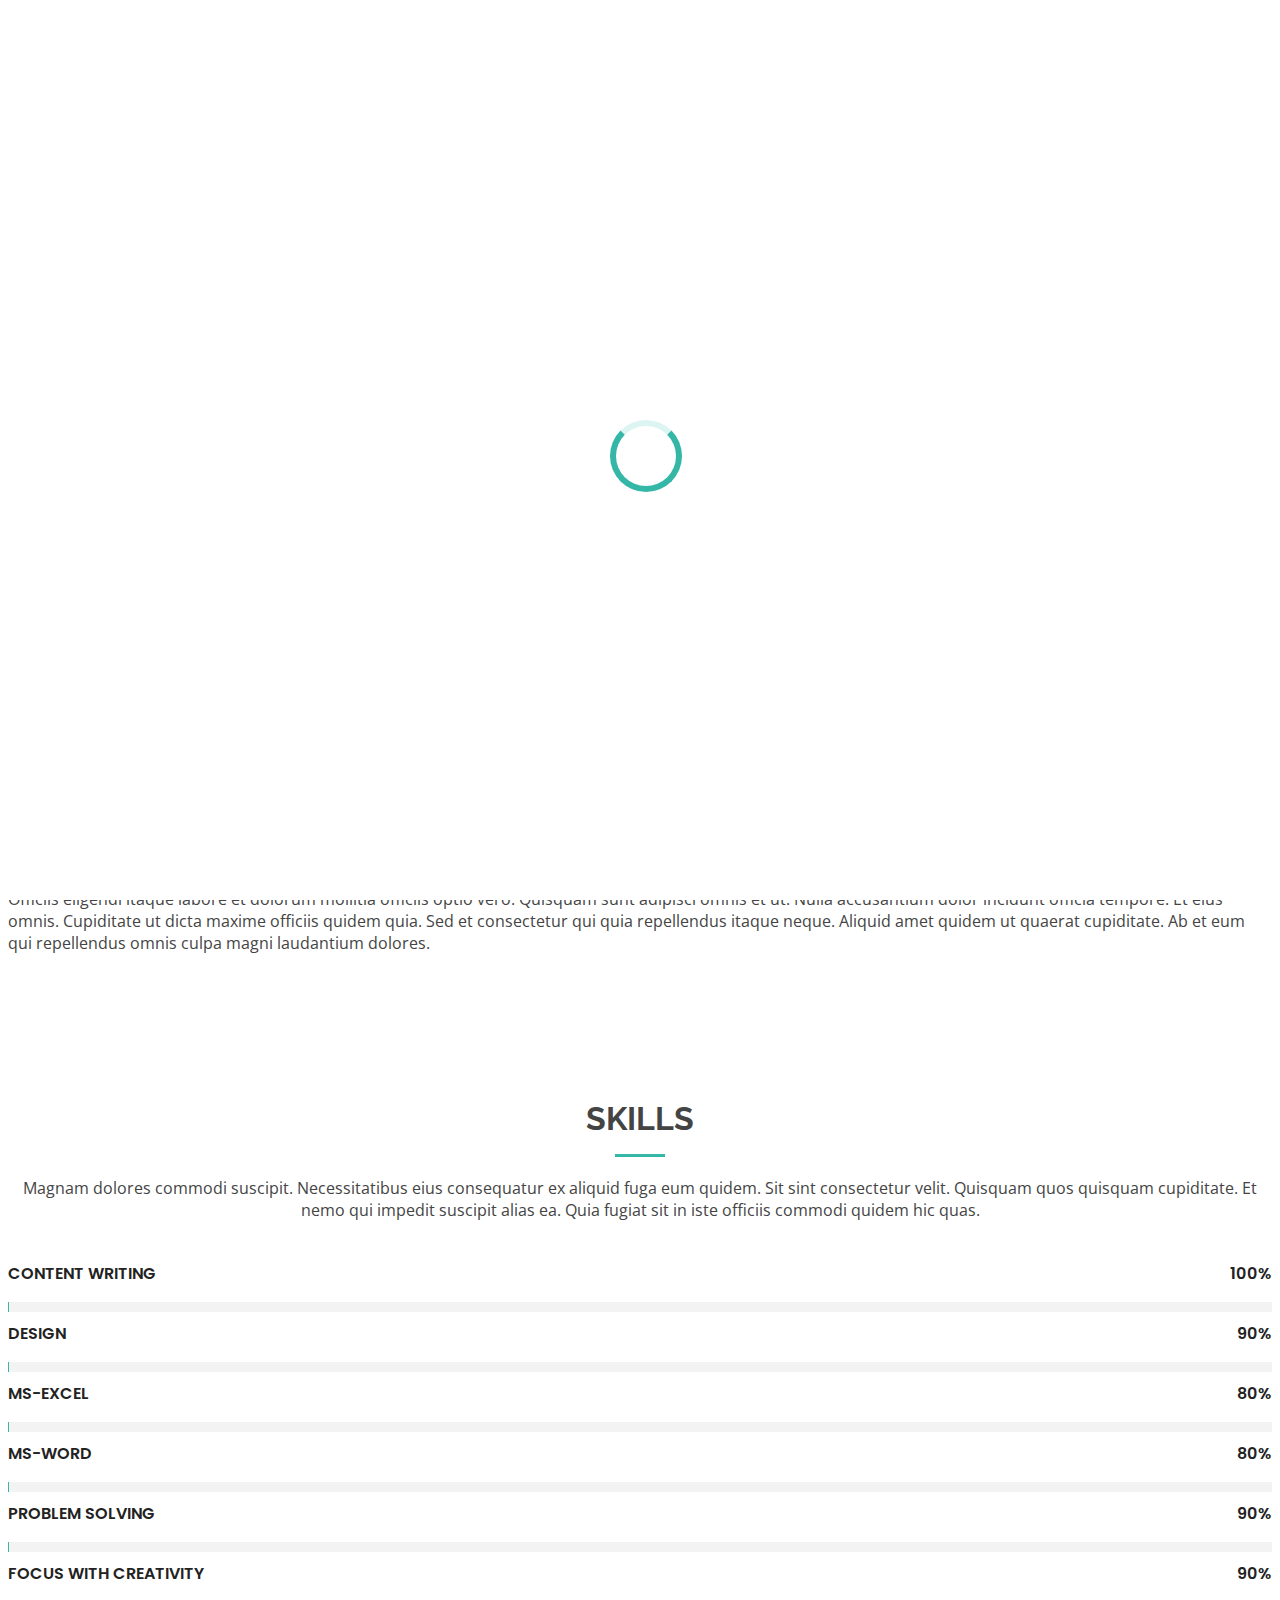
==== about.html @ 28010e89 "Update about.html" ====
<!DOCTYPE html>
<html lang="en">

<head>
  <meta charset="utf-8">
  <meta content="width=device-width, initial-scale=1.0" name="viewport">
 <title>About- Soumya's Portfolio</title>
  <meta content="" name="description">
  <meta content="" name="keywords">

  <!-- Favicons -->
  <link href="assets/img/favicon.png" rel="icon">
  <link href="assets/img/apple-touch-icon.png" rel="apple-touch-icon">

  <!-- Google Fonts -->
  <link href="https://fonts.googleapis.com/css?family=Open+Sans:300,300i,400,400i,600,600i,700,700i|Raleway:300,300i,400,400i,500,500i,600,600i,700,700i|Poppins:300,300i,400,400i,500,500i,600,600i,700,700i" rel="stylesheet">

  <!-- Vendor CSS Files -->
  <link href="assets/vendor/aos/aos.css" rel="stylesheet">
  <link href="assets/vendor/bootstrap/css/bootstrap.min.css" rel="stylesheet">
  <link href="assets/vendor/bootstrap-icons/bootstrap-icons.css" rel="stylesheet">
  <link href="assets/vendor/boxicons/css/boxicons.min.css" rel="stylesheet">
  <link href="assets/vendor/glightbox/css/glightbox.min.css" rel="stylesheet">
  <link href="assets/vendor/swiper/swiper-bundle.min.css" rel="stylesheet">
  <link href="assets/css/style.css" rel="stylesheet">
</head>

<body>

  <!-- ======= Header ======= -->
  <header id="header" class="fixed-top">
    <div class="container-fluid d-flex justify-content-between align-items-center">

      <h1 class="logo me-auto me-lg-0"><a href="index.html">SOUMYA</a></h1>
      <!-- Uncomment below if you prefer to use an image logo -->
      <!-- <a href="index.html" class="logo"><img src="assets/img/logo.png" alt="" class="img-fluid"></a>-->

      <nav id="navbar" class="navbar order-last order-lg-0">
        <ul>
          <li><a href="index.html">Home</a></li>
          <li><a class="active" href="about.html">About</a></li>
          <li><a href="resume.html">Resume</a></li>

          <li><a href="contact.html">Contact</a></li>
        </ul>
        <i class="bi bi-list mobile-nav-toggle"></i>
      </nav><!-- .navbar -->

      <div class="header-social-links">
        <a href="#" class="twitter"><i class="bi bi-twitter"></i></a>
        <a href="#" class="facebook"><i class="bi bi-facebook"></i></a>
        <a href="#" class="instagram"><i class="bi bi-instagram"></i></a>
        <a href="#" class="linkedin"><i class="bi bi-linkedin"></i></i></a>
      </div>

    </div>

  </header><!-- End Header -->

  <main id="main">

    <!-- ======= About Section ======= -->
    <section id="about" class="about">
      <div class="container" data-aos="fade-up">

        <div class="section-title">
          <h2>About</h2>
          <p>Magnam dolores commodi suscipit. Necessitatibus eius consequatur ex aliquid fuga eum quidem. Sit sint consectetur velit. Quisquam quos quisquam cupiditate. Et nemo qui impedit suscipit alias ea. Quia fugiat sit in iste officiis commodi quidem hic quas.</p>
        </div>

        <div class="row">
          <div class="col-lg-4">
            <img src="assets/img/about.jpg" class="img-fluid" alt="">
          </div>
          <div class="col-lg-8 pt-4 pt-lg-0 content">
            <h3>SOCIALOGIST</h3>
            <p class="fst-italic">
              Lorem ipsum dolor sit amet, consectetur adipiscing elit, sed do eiusmod tempor incididunt ut labore et dolore
              magna aliqua.
            </p>
            <div class="row">
              <div class="col-lg-6">
                <ul>
                  <li><i class="bi bi-rounded-right"></i> <strong>Birthday:</strong> 23 MARCH 2002</li>
                  <li><i class="bi bi-rounded-right"></i> <strong>Website:</strong> www.example.com</li>
                  <li><i class="bi bi-rounded-right"></i> <strong>Phone:</strong> +123-456-7890</li>
                  <li><i class="bi bi-rounded-right"></i> <strong>City:</strong> Patna</li>
                </ul>
              </div>
              <div class="col-lg-6">
                <ul>
                  <li><i class="bi bi-rounded-right"></i> <strong>Age:</strong> 19</li>
                  <li><i class="bi bi-rounded-right"></i> <strong>Degree:</strong> Bachelors in Sociology</li>
                  <li><i class="bi bi-rounded-right"></i> <strong>PhEmailone:</strong> raj.soumya2308@gmail.com</li>
                  <li><i class="bi bi-rounded-right"></i> <strong>Internships:</strong> Available</li>
                </ul>
              </div>
            </div>
            <p>
              Officiis eligendi itaque labore et dolorum mollitia officiis optio vero. Quisquam sunt adipisci omnis et ut. Nulla accusantium dolor incidunt officia tempore. Et eius omnis.
              Cupiditate ut dicta maxime officiis quidem quia. Sed et consectetur qui quia repellendus itaque neque. Aliquid amet quidem ut quaerat cupiditate. Ab et eum qui repellendus omnis culpa magni laudantium dolores.
            </p>
          </div>
        </div>

      </div>
    </section><!-- End About Section -->

    <!-- ======= Skills Section ======= -->
    <section id="skills" class="skills">
      <div class="container" data-aos="fade-up">

        <div class="section-title">
          <h2>Skills</h2>
          <p>Magnam dolores commodi suscipit. Necessitatibus eius consequatur ex aliquid fuga eum quidem. Sit sint consectetur velit. Quisquam quos quisquam cupiditate. Et nemo qui impedit suscipit alias ea. Quia fugiat sit in iste officiis commodi quidem hic quas.</p>
        </div>

        <div class="row skills-content">

          <div class="col-lg-6">

            <div class="progress">
              <span class="skill">Content Writing<i class="val">100%</i></span>
              <div class="progress-bar-wrap">
                <div class="progress-bar" role="progressbar" aria-valuenow="100" aria-valuemin="0" aria-valuemax="100"></div>
              </div>
            </div>

            <div class="progress">
              <span class="skill">Design<i class="val">90%</i></span>
              <div class="progress-bar-wrap">
                <div class="progress-bar" role="progressbar" aria-valuenow="90" aria-valuemin="0" aria-valuemax="100"></div>
              </div>
            </div>

            <div class="progress">
              <span class="skill">MS-EXCEL<i class="val">80%</i></span>
              <div class="progress-bar-wrap">
                <div class="progress-bar" role="progressbar" aria-valuenow="80" aria-valuemin="0" aria-valuemax="100"></div>
              </div>
            </div>

          </div>

          <div class="col-lg-6">

            <div class="progress">
              <span class="skill">MS-WORD<i class="val">80%</i></span>
              <div class="progress-bar-wrap">
                <div class="progress-bar" role="progressbar" aria-valuenow="80" aria-valuemin="0" aria-valuemax="100"></div>
              </div>
            </div>

            <div class="progress">
              <span class="skill">PROBLEM SOLVING<i class="val">90%</i></span>
              <div class="progress-bar-wrap">
                <div class="progress-bar" role="progressbar" aria-valuenow="90" aria-valuemin="0" aria-valuemax="100"></div>
              </div>
            </div>

            <div class="progress">
              <span class="skill">FOCUS with CREATIVITY<i class="val">90%</i></span>
              <div class="progress-bar-wrap">
                <div class="progress-bar" role="progressbar" aria-valuenow="90" aria-valuemin="0" aria-valuemax="100"></div>
              </div>
            </div>

          </div>

        </div>

      </div>
    </section><!-- End Skills Section -->

  </main><!-- End #main -->


  <div id="preloader"></div>
  <a href="#" class="back-to-top d-flex align-items-center justify-content-center"><i class="bi bi-arrow-up-short"></i></a>

  <!-- Vendor JS Files -->
  <script src="assets/vendor/aos/aos.js"></script>
  <script src="assets/vendor/bootstrap/js/bootstrap.bundle.min.js"></script>
  <script src="assets/vendor/glightbox/js/glightbox.min.js"></script>
  <script src="assets/vendor/isotope-layout/isotope.pkgd.min.js"></script>
  <script src="assets/vendor/php-email-form/validate.js"></script>
  <script src="assets/vendor/purecounter/purecounter.js"></script>
  <script src="assets/vendor/swiper/swiper-bundle.min.js"></script>
  <script src="assets/vendor/waypoints/noframework.waypoints.js"></script>

  <!-- Template Main JS File -->
  <script src="assets/js/main.js"></script>

</body>

</html>
---- assets/css/style.css ----
body {
  font-family: "Open Sans", sans-serif;
  color: #444444;
}
@import url('https://fonts.googleapis.com/css2?family=Raleway:ital@1&display=swap');
a {
  color: #34b7a7;
  text-decoration: none;
}

a:hover {
  color: #51cdbe;
  text-decoration: none;
}

h1, h2, h3, h4, h5, h6 {
  font-family: "Raleway", sans-serif;
}

#main {
  margin-top: 50px;
}

@media (max-width: 992px) {
  #main {
    margin-top: 30px;
  }
}

/*--------------------------------------------------------------
# Preloader
--------------------------------------------------------------*/
#preloader {
  position: fixed;
  top: 0;
  left: 0;
  right: 0;
  bottom: 0;
  z-index: 9999;
  overflow: hidden;
  background: #fff;
}

#preloader:before {
  content: "";
  position: fixed;
  top: calc(50% - 30px);
  left: calc(50% - 30px);
  border: 6px solid #34b7a7;
  border-top-color: #dcf5f2;
  border-radius: 50%;
  width: 60px;
  height: 60px;
  -webkit-animation: animate-preloader 1s linear infinite;
  animation: animate-preloader 1s linear infinite;
}

@-webkit-keyframes animate-preloader {
  0% {
    transform: rotate(0deg);
  }
  100% {
    transform: rotate(360deg);
  }
}

@keyframes animate-preloader {
  0% {
    transform: rotate(0deg);
  }
  100% {
    transform: rotate(360deg);
  }
}

/*--------------------------------------------------------------
# Back to top button
--------------------------------------------------------------*/
.back-to-top {
  position: fixed;
  visibility: hidden;
  opacity: 0;
  right: 15px;
  bottom: 15px;
  z-index: 996;
  background: #34b7a7;
  width: 40px;
  height: 40px;
  border-radius: 50px;
  transition: all 0.4s;
}

.back-to-top i {
  font-size: 24px;
  color: #fff;
  line-height: 0;
}

.back-to-top:hover {
  background: #49cbbb;
  color: #fff;
}

.back-to-top.active {
  visibility: visible;
  opacity: 1;
}

/*--------------------------------------------------------------
# Header
--------------------------------------------------------------*/
#header {
  background: #e9e8e6;
  box-shadow: 0px 0px 25px 0 rgba(0, 0, 0, 0.08);
  z-index: 997;
  padding: 15px 0;
}

#header .logo {
  font-size: 32px;
  margin: 0;
  padding: 0;
  line-height: 1;
  font-weight: 400;
  letter-spacing: 2px;
  text-transform: uppercase;
}

#header .logo a {
  color: #da8484;
}

#header .logo img {
  max-height: 40px;
}

@media (max-width: 992px) {
  #header .logo {
    font-size: 28px;
  }
}

/*--------------------------------------------------------------
# Header Social Links
--------------------------------------------------------------*/
.header-social-links {
  padding-right: 15px;
}

.header-social-links a {
  color: #6f6f6f;
  padding-left: 6px;
  display: inline-block;
  line-height: 0px;
  transition: 0.3s;
  font-size: 16px;
}

.header-social-links a:hover {
  color: #34b7a7;
}

/*--------------------------------------------------------------
# Navigation Menu
--------------------------------------------------------------*/
/**
* Desktop Navigation 
*/
.navbar {
  padding: 0;
}

.navbar ul {
  margin: 0;
  padding: 0;
  display: flex;
  list-style: none;
  align-items: center;
}

.navbar li {
  position: relative;
  padding: 10px 0 10px 28px;
}

.navbar a, .navbar a:focus {
  display: flex;
  align-items: center;
  justify-content: space-between;
  font-family: "Raleway", sans-serif;
  font-size: 15px;
  font-weight: 600;
  color: #888888;
  white-space: nowrap;
  transition: 0.3s;
  position: relative;
}

.navbar a i, .navbar a:focus i {
  font-size: 12px;
  line-height: 0;
  margin-left: 5px;
}

.navbar > ul > li > a:before {
  content: "";
  position: absolute;
  width: 0;
  height: 2px;
  bottom: -5px;
  left: 0;
  background-color: #34b7a7;
  visibility: hidden;
  width: 0px;
  transition: all 0.3s ease-in-out 0s;
}

.navbar a:hover:before, .navbar li:hover > a:before, .navbar .active:before {
  visibility: visible;
  width: 25px;
}

.navbar a:hover, .navbar .active, .navbar .active:focus, .navbar li:hover > a {
  color: #222222;
}

.navbar .dropdown ul {
  display: block;
  position: absolute;
  left: 14px;
  top: calc(100% + 30px);
  margin: 0;
  padding: 10px 0;
  z-index: 99;
  opacity: 0;
  visibility: hidden;
  background: #fff;
  box-shadow: 0px 0px 30px rgba(127, 137, 161, 0.25);
  transition: 0.3s;
  border-radius: 4px;
}

.navbar .dropdown ul li {
  min-width: 200px;
  padding: 0;
}

.navbar .dropdown ul a {
  padding: 10px 20px;
  font-size: 15px;
  text-transform: none;
  font-weight: 600;
}

.navbar .dropdown ul a i {
  font-size: 12px;
}

.navbar .dropdown ul a:hover, .navbar .dropdown ul .active:hover, .navbar .dropdown ul li:hover > a {
  color: #34b7a7;
}

.navbar .dropdown:hover > ul {
  opacity: 1;
  top: 100%;
  visibility: visible;
}

.navbar .dropdown .dropdown ul {
  top: 0;
  left: calc(100% - 30px);
  visibility: hidden;
}

.navbar .dropdown .dropdown:hover > ul {
  opacity: 1;
  top: 0;
  left: 100%;
  visibility: visible;
}

@media (max-width: 1366px) {
  .navbar .dropdown .dropdown ul {
    left: -90%;
  }
  .navbar .dropdown .dropdown:hover > ul {
    left: -100%;
  }
}

/**
* Mobile Navigation 
*/
.mobile-nav-toggle {
  color: #222222;
  font-size: 28px;
  cursor: pointer;
  display: none;
  line-height: 0;
  transition: 0.5s;
}

.mobile-nav-toggle.bi-x {
  color: #fff;
}

@media (max-width: 991px) {
  .mobile-nav-toggle {
    display: block;
  }
  .navbar ul {
    display: none;
  }
}

.navbar-mobile {
  position: fixed;
  overflow: hidden;
  top: 0;
  right: 0;
  left: 0;
  bottom: 0;
  background: rgba(9, 9, 9, 0.9);
  transition: 0.3s;
  z-index: 999;
}

.navbar-mobile .mobile-nav-toggle {
  position: absolute;
  top: 15px;
  right: 15px;
}

.navbar-mobile ul {
  display: block;
  position: absolute;
  top: 55px;
  right: 15px;
  bottom: 15px;
  left: 15px;
  padding: 10px 0;
  border-radius: 10px;
  background-color: #fff;
  overflow-y: auto;
  transition: 0.3s;
}

.navbar-mobile a {
  font-size: 15px;
  padding-right: 15px;
  color: #222222;
}

.navbar-mobile a:hover, .navbar-mobile .active, .navbar-mobile li:hover > a {
  color: #34b7a7;
}

.navbar-mobile .getstarted {
  margin: 15px;
}

.navbar-mobile .dropdown ul {
  position: static;
  display: none;
  margin: 10px 20px;
  padding: 10px 0;
  z-index: 99;
  opacity: 1;
  visibility: visible;
  background: #fff;
  box-shadow: 0px 0px 30px rgba(127, 137, 161, 0.25);
}

.navbar-mobile .dropdown ul li {
  min-width: 200px;
}

.navbar-mobile .dropdown ul a {
  padding: 10px 20px;
}

.navbar-mobile .dropdown ul a i {
  font-size: 12px;
}

.navbar-mobile .dropdown ul a:hover, .navbar-mobile .dropdown ul .active:hover, .navbar-mobile .dropdown ul li:hover > a {
  color: #34b7a7;
}

.navbar-mobile .dropdown > .dropdown-active {
  display: block;
}

/*--------------------------------------------------------------
# 
Section
--------------------------------------------------------------*/
#hero {
  width: 100%;
  height: 100vh;
  background: url("../img/hero-bg.jpg") top right;
  background-size: cover;
}

#hero .container {
  padding-top: 70px;
  position: relative;
}

@media (max-width: 992px) {
  #hero .container {
    padding-top: 58px;
  }
}
#hero h1 {
  margin: 0;
  font-size: 48px;
  font-weight: 700;
  line-height: 56px;
  font-family: "Raleway", sans-serif;
  color: #221515;
}

#hero h2 {
  color: #6f6f6f;
  margin: 10px 0 0 0;
  font-size: 22px;
  font-family: "Raleway", sans-serif;
}

#hero .btn-about {
  font-family: "Raleway", sans-serif;
  text-transform: uppercase;
  font-weight: 600;
  font-size: 12px;
  letter-spacing: 1px;
  display: inline-block;
  padding: 12px 40px;
  border-radius: 50px;
  transition: 0.5s;
  margin-top: 30px;
  color: #fff;
  background: #34b7a7;
}

#hero .btn-about:hover {
  background: #3dc8b7;
}

@media (min-width: 1024px) {
  #hero {
    background-attachment: fixed;
  }
}

@media (max-width: 992px) {
  #hero:before {
    content: "";
    position: absolute;
    bottom: 0;
    top: 0;
    left: 0;
    right: 0;
  }
  #hero h1 {
    font-size: 28px;
    line-height: 36px;
  }
  #hero h2 {
    font-size: 18px;
    line-height: 24px;
  }
}

/*--------------------------------------------------------------
# Sections General
--------------------------------------------------------------*/
section {
  padding: 60px 0;
}

.section-bg {
  background-color: #e7f8f6;
}

.section-title {
  text-align: center;
  padding-bottom: 30px;
}

.section-title h2 {
  font-size: 32px;
  font-weight: bold;
  text-transform: uppercase;
  margin-bottom: 20px;
  padding-bottom: 20px;
  position: relative;
}

.section-title h2::after {
  content: '';
  position: absolute;
  display: block;
  width: 50px;
  height: 3px;
  background: #34b7a7;
  bottom: 0;
  left: calc(50% - 25px);
}

.section-title p {
  margin-bottom: 0;
}

/*--------------------------------------------------------------
# Cta
--------------------------------------------------------------*/
.cta {
  background: linear-gradient(rgba(0, 0, 0, 0.6), rgba(0, 0, 0, 0.6)), url("../img/bg-1.jpg") fixed center center;
  background-size: cover;
  padding: 80px 0;
}

.cta h3 {
  color: #fff;
  font-size: 28px;
  font-weight: 700;
}

.cta p {
  color: #fff;
}

.cta .cta-btn {
  font-family: "Raleway", sans-serif;
  text-transform: uppercase;
  font-weight: 500;
  font-size: 16px;
  letter-spacing: 1px;
  display: inline-block;
  padding: 8px 20px;
  border-radius: 2px;
  transition: 0.5s;
  margin: 10px;
  border: 2px solid #fff;
  color: #fff;
}

.cta .cta-btn:hover {
  background: #34b7a7;
  border: 2px solid #34b7a7;
}

@media (max-width: 1024px) {
  .cta {
    background-attachment: scroll;
  }
}

@media (min-width: 769px) {
  .cta .cta-btn-container {
    display: flex;
    align-items: center;
    justify-content: flex-end;
  }
}

/*--------------------------------------------------------------
# About
--------------------------------------------------------------*/
.about .content h3 {
  font-weight: 700;
  font-size: 26px;
  color: #555555;
}

.about .content ul {
  list-style: none;
  padding: 0;
}

.about .content ul li {
  padding-bottom: 10px;
}

.about .content ul i {
  font-size: 20px;
  padding-right: 2px;
  color: #34b7a7;
}

.about .content p:last-child {
  margin-bottom: 0;
}

/*--------------------------------------------------------------
# Skills
--------------------------------------------------------------*/
.skills .progress {
  height: 60px;
  display: block;
  background: none;
  border-radius: 0;
}

.skills .progress .skill {
  padding: 10px 0;
  margin: 0 0 6px 0;
  text-transform: uppercase;
  display: block;
  font-weight: 600;
  font-family: "Poppins", sans-serif;
  color: #222222;
}

.skills .progress .skill .val {
  float: right;
  font-style: normal;
}

.skills .progress-bar-wrap {
  background: #f3f3f3;
}

.skills .progress-bar {
  width: 1px;
  height: 10px;
  transition: .9s;
  background-color: #34b7a7;
}

/*--------------------------------------------------------------
# Facts
--------------------------------------------------------------*/
.facts .counters span {
  font-size: 48px;
  display: block;
  color: #34b7a7;
}

.facts .counters p {
  padding: 0;
  margin: 0 0 20px 0;
  font-family: "Raleway", sans-serif;
  font-size: 14px;
}

/*--------------------------------------------------------------
# Testimonials
--------------------------------------------------------------*/
.testimonials .section-header {
  margin-bottom: 40px;
}

.testimonials .testimonial-item {
  text-align: center;
}

.testimonials .testimonial-item .testimonial-img {
  width: 120px;
  border-radius: 50%;
  border: 4px solid #fff;
  margin: 0 auto;
}

.testimonials .testimonial-item h3 {
  font-size: 20px;
  font-weight: bold;
  margin: 10px 0 5px 0;
  color: #111;
}

.testimonials .testimonial-item h4 {
  font-size: 14px;
  color: #999;
  margin: 0 0 15px 0;
}

.testimonials .testimonial-item .quote-icon-left, .testimonials .testimonial-item .quote-icon-right {
  color: #c8efea;
  font-size: 26px;
}

.testimonials .testimonial-item .quote-icon-left {
  display: inline-block;
  left: -5px;
  position: relative;
}

.testimonials .testimonial-item .quote-icon-right {
  display: inline-block;
  right: -5px;
  position: relative;
  top: 10px;
}

.testimonials .testimonial-item p {
  font-style: italic;
  margin: 0 auto 15px auto;
}

@media (min-width: 992px) {
  .testimonials .testimonial-item p {
    width: 80%;
  }
}

.testimonials .swiper-pagination {
  margin-top: 20px;
  position: relative;
}

.testimonials .swiper-pagination .swiper-pagination-bullet {
  width: 12px;
  height: 12px;
  background-color: #fff;
  opacity: 1;
  border: 1px solid #34b7a7;
}

.testimonials .swiper-pagination .swiper-pagination-bullet-active {
  background-color: #34b7a7;
}

/*--------------------------------------------------------------
# Resume
--------------------------------------------------------------*/
.resume .resume-title {
  font-size: 26px;
  font-weight: 400;
  margin-top: 20px;
  margin-bottom: 20px;
  color: #222222;
}

.resume .resume-item {
  padding: 0 0 20px 20px;
  margin-top: -2px;
  border-left: 2px solid #34b7a7;
  position: relative;
}

.resume .resume-item h4 {
  line-height: 18px;
  font-size: 18px;
  font-weight: 600;
  font-family: "Poppins", sans-serif;
  color: #1d685f;
  margin-bottom: 10px;
}

.resume .resume-item h5 {
  font-size: 16px;
  background: #effbf9;
  padding: 5px 15px;
  display: inline-block;
  font-weight: 600;
  margin-bottom: 10px;
  color: #34b7a7;
}

.resume .resume-item ul {
  padding-left: 20px;
}

.resume .resume-item ul li {
  padding-bottom: 10px;
}

.resume .resume-item:last-child {
  padding-bottom: 0;
}

.resume .resume-item::before {
  content: "";
  position: absolute;
  width: 16px;
  height: 16px;
  border-radius: 50px;
  left: -9px;
  top: 0;
  background: #fff;
  border: 2px solid #34b7a7;
}

/*--------------------------------------------------------------
# Services
--------------------------------------------------------------*/
.services .icon-box {
  text-align: center;
  padding: 70px 20px 80px 20px;
  transition: all ease-in-out 0.3s;
  background: #fff;
  box-shadow: 0px 0 35px 0 rgba(0, 0, 0, 0.08);
}

.services .icon-box .icon {
  margin: 0 auto;
  width: 100px;
  height: 100px;
  display: flex;
  align-items: center;
  justify-content: center;
  transition: ease-in-out 0.3s;
  position: relative;
}

.services .icon-box .icon i {
  font-size: 36px;
  transition: 0.5s;
  position: relative;
}

.services .icon-box .icon svg {
  position: absolute;
  top: 0;
  left: 0;
}

.services .icon-box .icon svg path {
  transition: 0.5s;
  fill: #f5f5f5;
}

.services .icon-box h4 {
  font-weight: 600;
  margin: 10px 0 15px 0;
  font-size: 22px;
}

.services .icon-box h4 a {
  color: #222222;
  transition: ease-in-out 0.3s;
}

.services .icon-box p {
  line-height: 24px;
  font-size: 14px;
  margin-bottom: 0;
}

.services .iconbox-blue i {
  color: #47aeff;
}

.services .iconbox-blue:hover .icon i {
  color: #fff;
}

.services .iconbox-blue:hover .icon path {
  fill: #47aeff;
}

.services .iconbox-orange i {
  color: #ffa76e;
}

.services .iconbox-orange:hover .icon i {
  color: #fff;
}

.services .iconbox-orange:hover .icon path {
  fill: #ffa76e;
}

.services .iconbox-pink i {
  color: #e80368;
}

.services .iconbox-pink:hover .icon i {
  color: #fff;
}

.services .iconbox-pink:hover .icon path {
  fill: #e80368;
}

.services .iconbox-yellow i {
  color: #ffbb2c;
}

.services .iconbox-yellow:hover .icon i {
  color: #fff;
}

.services .iconbox-yellow:hover .icon path {
  fill: #ffbb2c;
}

.services .iconbox-red i {
  color: #ff5828;
}

.services .iconbox-red:hover .icon i {
  color: #fff;
}

.services .iconbox-red:hover .icon path {
  fill: #ff5828;
}

.services .iconbox-teal i {
  color: #11dbcf;
}

.services .iconbox-teal:hover .icon i {
  color: #fff;
}

.services .iconbox-teal:hover .icon path {
  fill: #11dbcf;
}

/*--------------------------------------------------------------
# Portfolio
--------------------------------------------------------------*/
.portfolio .portfolio-item {
  margin-bottom: 30px;
}

.portfolio #portfolio-flters {
  padding: 0;
  margin: 0 auto 20px auto;
  list-style: none;
  text-align: center;
}

.portfolio #portfolio-flters li {
  cursor: pointer;
  display: inline-block;
  padding: 8px 16px 10px 16px;
  font-size: 13px;
  font-weight: 500;
  line-height: 1;
  text-transform: uppercase;
  color: #444444;
  margin-bottom: 5px;
  transition: all 0.3s ease-in-out;
  border-radius: 50px;
}

.portfolio #portfolio-flters li:hover, .portfolio #portfolio-flters li.filter-active {
  color: #fff;
  background: #34b7a7;
}

.portfolio #portfolio-flters li:last-child {
  margin-right: 0;
}

.portfolio .portfolio-wrap {
  transition: 0.3s;
  position: relative;
  overflow: hidden;
  z-index: 1;
  background: rgba(34, 34, 34, 0.6);
}

.portfolio .portfolio-wrap::before {
  content: "";
  background: rgba(34, 34, 34, 0.6);
  position: absolute;
  left: 0;
  right: 0;
  top: 0;
  bottom: 0;
  transition: all ease-in-out 0.3s;
  z-index: 2;
  opacity: 0;
}

.portfolio .portfolio-wrap img {
  transition: all ease-in-out 0.3s;
}

.portfolio .portfolio-wrap .portfolio-info {
  opacity: 0;
  position: absolute;
  top: 0;
  left: 0;
  right: 0;
  bottom: 0;
  z-index: 3;
  transition: all ease-in-out 0.3s;
  display: flex;
  flex-direction: column;
  justify-content: flex-end;
  align-items: flex-start;
  padding: 20px;
}

.portfolio .portfolio-wrap .portfolio-info h4 {
  font-size: 20px;
  color: #fff;
  font-weight: 600;
}

.portfolio .portfolio-wrap .portfolio-info p {
  color: rgba(255, 255, 255, 0.7);
  font-size: 14px;
  text-transform: uppercase;
  padding: 0;
  margin: 0;
  font-style: italic;
}

.portfolio .portfolio-wrap .portfolio-links {
  text-align: center;
  z-index: 4;
}

.portfolio .portfolio-wrap .portfolio-links a {
  color: #fff;
  margin: 0 5px 0 0;
  font-size: 28px;
  display: inline-block;
  transition: 0.3s;
}

.portfolio .portfolio-wrap .portfolio-links a:hover {
  color: #78d9cd;
}

.portfolio .portfolio-wrap:hover::before {
  opacity: 1;
}

.portfolio .portfolio-wrap:hover img {
  transform: scale(1.2);
}

.portfolio .portfolio-wrap:hover .portfolio-info {
  opacity: 1;
}

/*--------------------------------------------------------------
# Portfolio Details
--------------------------------------------------------------*/
.portfolio-details {
  padding-top: 0;
}

.portfolio-details .portfolio-details-slider img {
  width: 100%;
}

.portfolio-details .portfolio-details-slider .swiper-pagination {
  margin-top: 20px;
  position: relative;
}

.portfolio-details .portfolio-details-slider .swiper-pagination .swiper-pagination-bullet {
  width: 12px;
  height: 12px;
  background-color: #fff;
  opacity: 1;
  border: 1px solid #34b7a7;
}

.portfolio-details .portfolio-details-slider .swiper-pagination .swiper-pagination-bullet-active {
  background-color: #34b7a7;
}

.portfolio-details .portfolio-info {
  padding: 30px;
  box-shadow: 0px 0 30px rgba(34, 34, 34, 0.08);
}

.portfolio-details .portfolio-info h3 {
  font-size: 22px;
  font-weight: 700;
  margin-bottom: 20px;
  padding-bottom: 20px;
  border-bottom: 1px solid #eee;
}

.portfolio-details .portfolio-info ul {
  list-style: none;
  padding: 0;
  font-size: 15px;
}

.portfolio-details .portfolio-info ul li + li {
  margin-top: 10px;
}

.portfolio-details .portfolio-description {
  padding-top: 30px;
}

.portfolio-details .portfolio-description h2 {
  font-size: 26px;
  font-weight: 700;
  margin-bottom: 20px;
}

.portfolio-details .portfolio-description p {
  padding: 0;
}

/*--------------------------------------------------------------
# Contact
--------------------------------------------------------------*/
.contact .info {
  width: 100%;
  background: #fff;
}

.contact .info i {
  font-size: 20px;
  color: #34b7a7;
  float: left;
  width: 44px;
  height: 44px;
  background: #effbf9;
  display: flex;
  justify-content: center;
  align-items: center;
  border-radius: 50px;
  transition: all 0.3s ease-in-out;
}

.contact .info h4 {
  padding: 0 0 0 60px;
  font-size: 22px;
  font-weight: 600;
  margin-bottom: 5px;
  color: #222222;
}

.contact .info p {
  padding: 0 0 0 60px;
  margin-bottom: 0;
  font-size: 14px;
  color: #555555;
}

.contact .info .email, .contact .info .phone {
  margin-top: 40px;
}

.contact .info .email:hover i, .contact .info .address:hover i, .contact .info .phone:hover i {
  background: #34b7a7;
  color: #fff;
}

.contact .php-email-form {
  width: 100%;
  background: #fff;
}

.contact .php-email-form .form-group {
  padding-bottom: 8px;
}

.contact .php-email-form .error-message {
  display: none;
  color: #fff;
  background: #ed3c0d;
  text-align: center;
  padding: 15px;
  font-weight: 600;
}

.contact .php-email-form .sent-message {
  display: none;
  color: #fff;
  background: #18d26e;
  text-align: center;
  padding: 15px;
  font-weight: 600;
}

.contact .php-email-form .loading {
  display: none;
  background: #fff;
  text-align: center;
  padding: 15px;
}

.contact .php-email-form .loading:before {
  content: "";
  display: inline-block;
  border-radius: 50%;
  width: 24px;
  height: 24px;
  margin: 0 10px -6px 0;
  border: 3px solid #18d26e;
  border-top-color: #eee;
  -webkit-animation: animate-loading 1s linear infinite;
  animation: animate-loading 1s linear infinite;
}

.contact .php-email-form input, .contact .php-email-form textarea {
  border-radius: 4px;
  box-shadow: none;
  font-size: 14px;
}

.contact .php-email-form input:focus, .contact .php-email-form textarea:focus {
  border-color: #34b7a7;
}

.contact .php-email-form input {
  height: 44px;
}

.contact .php-email-form textarea {
  padding: 10px 12px;
}

.contact .php-email-form button[type="submit"] {
  background: #34b7a7;
  border: 0;
  padding: 10px 30px 12px 30px;
  color: #fff;
  transition: 0.4s;
  border-radius: 50px;
}

.contact .php-email-form button[type="submit"]:hover {
  background: #3dc8b7;
}

@-webkit-keyframes animate-loading {
  0% {
    transform: rotate(0deg);
  }
  100% {
    transform: rotate(360deg);
  }
}

@keyframes animate-loading {
  0% {
    transform: rotate(0deg);
  }
  100% {
    transform: rotate(360deg);
  }
}

/*--------------------------------------------------------------
# Footer
--------------------------------------------------------------*/
#footer {
  background: #e9e8e6;
  padding: 30px 0;
  color: #222222;
  font-size: 14px;
  text-align: center;
}

#footer .credits {
  padding-top: 5px;
  font-size: 13px;
}

#footer .credits a {
  color: #34b7a7;
}
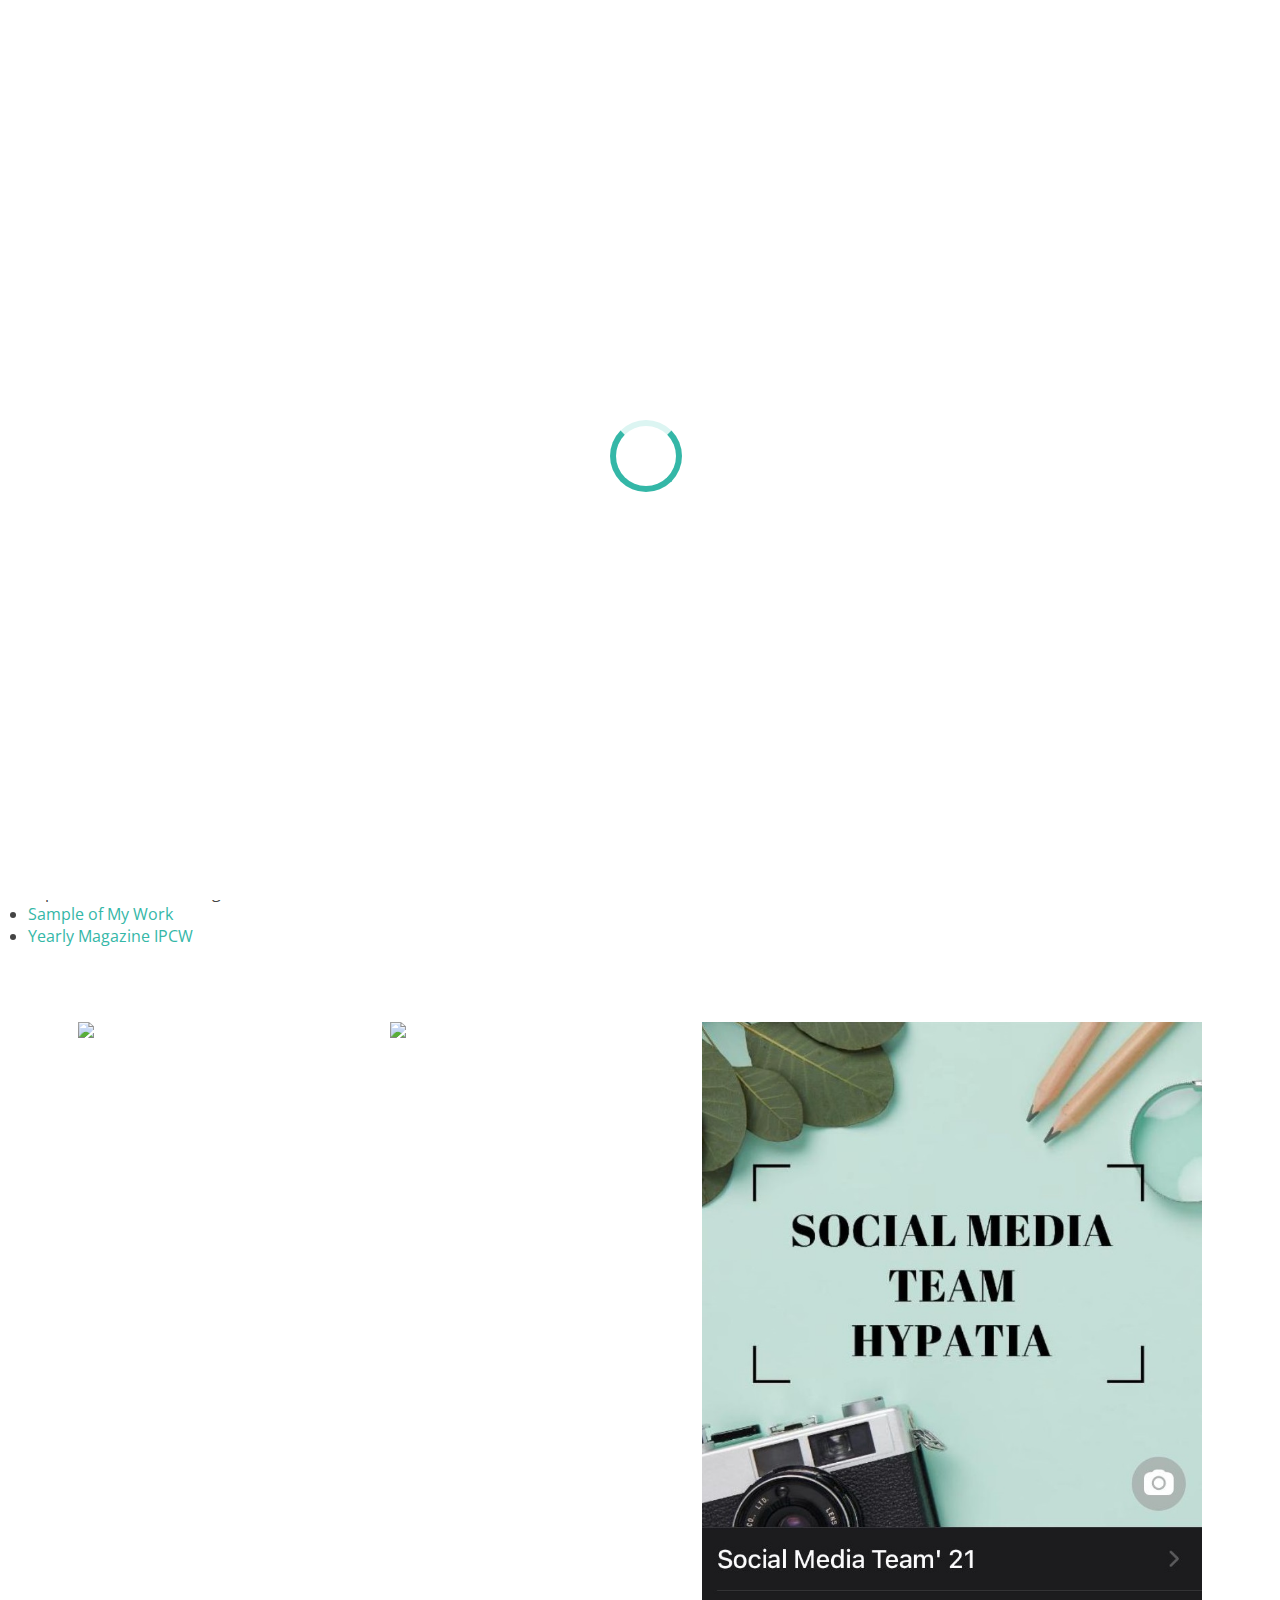
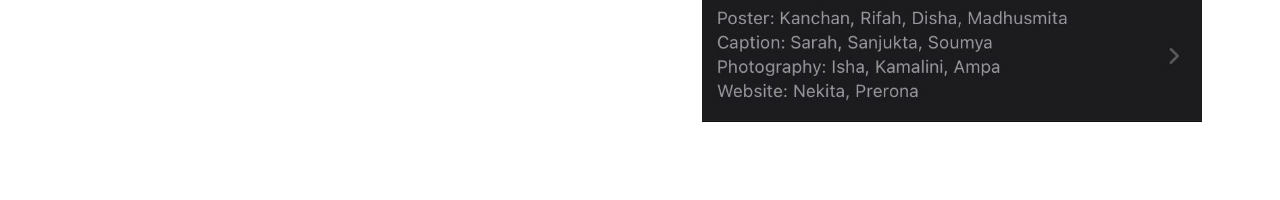
==== commit f4e6de0a: "final" ====
--- a/about.html
+++ b/about.html
@@ -65,7 +65,7 @@
 
         <div class="section-title">
           <h2>About</h2>
-          <p>Magnam dolores commodi suscipit. Necessitatibus eius consequatur ex aliquid fuga eum quidem. Sit sint consectetur velit. Quisquam quos quisquam cupiditate. Et nemo qui impedit suscipit alias ea. Quia fugiat sit in iste officiis commodi quidem hic quas.</p>
+          <p>I am a highly organised and dedicated undergraduate currently in my 2nd year from Indraprastha college for women,University of Delhi with a ability to improve working environments and committed in learning new skills. I possess strong interpersonal skills, demonstrating the utmost discretion and integrity in all of my work.</p>
         </div>
 
         <div class="row">
@@ -73,105 +73,46 @@
             <img src="assets/img/about.jpg" class="img-fluid" alt="">
           </div>
           <div class="col-lg-8 pt-4 pt-lg-0 content">
-            <h3>SOCIALOGIST</h3>
-            <p class="fst-italic">
-              Lorem ipsum dolor sit amet, consectetur adipiscing elit, sed do eiusmod tempor incididunt ut labore et dolore
-              magna aliqua.
-            </p>
+            <h3>SOCIOLOGIST</h3>
             <div class="row">
               <div class="col-lg-6">
                 <ul>
                   <li><i class="bi bi-rounded-right"></i> <strong>Birthday:</strong> 23 MARCH 2002</li>
-                  <li><i class="bi bi-rounded-right"></i> <strong>Website:</strong> www.example.com</li>
-                  <li><i class="bi bi-rounded-right"></i> <strong>Phone:</strong> +123-456-7890</li>
-                  <li><i class="bi bi-rounded-right"></i> <strong>City:</strong> Patna</li>
+                  <li style="cursor: pointer;"><i class="bi bi-rounded-right"></i> <strong>Website:</strong> <a href="https://soumyaraj.netlify.app">https://soumyaraj.netlify.app</a></li>
+                  <li><i class="bi bi-rounded-right"></i> <strong>City:</strong> New Delhi</li>
                 </ul>
               </div>
               <div class="col-lg-6">
                 <ul>
                   <li><i class="bi bi-rounded-right"></i> <strong>Age:</strong> 19</li>
-                  <li><i class="bi bi-rounded-right"></i> <strong>Degree:</strong> Bachelors in Sociology</li>
-                  <li><i class="bi bi-rounded-right"></i> <strong>PhEmailone:</strong> raj.soumya2308@gmail.com</li>
-                  <li><i class="bi bi-rounded-right"></i> <strong>Internships:</strong> Available</li>
+                  <li><i class="bi bi-rounded-right"></i> <strong>Degree:</strong> Bachelor in Sociology</li>
+                  <li><i class="bi bi-rounded-right"></i> <strong>Email:</strong> raj.soumya2308@gmail.com</li>
                 </ul>
               </div>
             </div>
-            <p>
-              Officiis eligendi itaque labore et dolorum mollitia officiis optio vero. Quisquam sunt adipisci omnis et ut. Nulla accusantium dolor incidunt officia tempore. Et eius omnis.
-              Cupiditate ut dicta maxime officiis quidem quia. Sed et consectetur qui quia repellendus itaque neque. Aliquid amet quidem ut quaerat cupiditate. Ab et eum qui repellendus omnis culpa magni laudantium dolores.
-            </p>
+            <h2>
+              My experiences and contribution
+            </h2>
+            <ui>
+              <li>Active volunteer of NSS </li>
+              <li>experience with Project UNMUKT</li>
+              <li>Part of IPCW club social Media team</li>
+              <li>experienced with working in a team of content and creative media</li>
+              <li><a href="https://www.instagram.com/p/CVif4ibBvQO/?utm_medium=copy_link">Sample of My Work</a></li>
+              <li><a href="./assets/FINAL DRAFT_Magazine.pdf" download>Yearly Magazine IPCW</a></li>
+            </ui>
           </div>
         </div>
 
       </div>
+      <div class="cont">
+        <img class="main" src="./assets/a1.PNG"></img>
+        <img class="main" src="./assets/a2.jpeg"></img>
+        <img class="main" src="./assets/a3.jpeg"></img>
+      </div>
     </section><!-- End About Section -->
 
-    <!-- ======= Skills Section ======= -->
-    <section id="skills" class="skills">
-      <div class="container" data-aos="fade-up">
-
-        <div class="section-title">
-          <h2>Skills</h2>
-          <p>Magnam dolores commodi suscipit. Necessitatibus eius consequatur ex aliquid fuga eum quidem. Sit sint consectetur velit. Quisquam quos quisquam cupiditate. Et nemo qui impedit suscipit alias ea. Quia fugiat sit in iste officiis commodi quidem hic quas.</p>
-        </div>
-
-        <div class="row skills-content">
-
-          <div class="col-lg-6">
-
-            <div class="progress">
-              <span class="skill">Content Writing<i class="val">100%</i></span>
-              <div class="progress-bar-wrap">
-                <div class="progress-bar" role="progressbar" aria-valuenow="100" aria-valuemin="0" aria-valuemax="100"></div>
-              </div>
-            </div>
-
-            <div class="progress">
-              <span class="skill">Design<i class="val">90%</i></span>
-              <div class="progress-bar-wrap">
-                <div class="progress-bar" role="progressbar" aria-valuenow="90" aria-valuemin="0" aria-valuemax="100"></div>
-              </div>
-            </div>
-
-            <div class="progress">
-              <span class="skill">MS-EXCEL<i class="val">80%</i></span>
-              <div class="progress-bar-wrap">
-                <div class="progress-bar" role="progressbar" aria-valuenow="80" aria-valuemin="0" aria-valuemax="100"></div>
-              </div>
-            </div>
-
-          </div>
-
-          <div class="col-lg-6">
-
-            <div class="progress">
-              <span class="skill">MS-WORD<i class="val">80%</i></span>
-              <div class="progress-bar-wrap">
-                <div class="progress-bar" role="progressbar" aria-valuenow="80" aria-valuemin="0" aria-valuemax="100"></div>
-              </div>
-            </div>
-
-            <div class="progress">
-              <span class="skill">PROBLEM SOLVING<i class="val">90%</i></span>
-              <div class="progress-bar-wrap">
-                <div class="progress-bar" role="progressbar" aria-valuenow="90" aria-valuemin="0" aria-valuemax="100"></div>
-              </div>
-            </div>
-
-            <div class="progress">
-              <span class="skill">FOCUS with CREATIVITY<i class="val">90%</i></span>
-              <div class="progress-bar-wrap">
-                <div class="progress-bar" role="progressbar" aria-valuenow="90" aria-valuemin="0" aria-valuemax="100"></div>
-              </div>
-            </div>
-
-          </div>
-
-        </div>
-
-      </div>
-    </section><!-- End Skills Section -->
-
+   
   </main><!-- End #main -->
 
 
--- a/assets/css/style.css
+++ b/assets/css/style.css
@@ -477,7 +477,7 @@
 # Sections General
 --------------------------------------------------------------*/
 section {
-  padding: 60px 0;
+  padding: 20px;
 }
 
 .section-bg {
@@ -1260,3 +1260,32 @@
 #footer .credits a {
   color: #34b7a7;
 }
+.main{
+  margin: 0 auto;
+  padding-top: 5px;
+  height: 700px;
+  width:auto;
+  flex-basis: 33%;
+  padding: 50px;
+}
+@media (max-width:767px){
+  .main{
+    padding: 20px;
+    height: 600px;
+  }
+}
+.row{
+  margin-bottom: 25px;
+}
+.cont{
+  display: flex;
+}
+@media screen and (max-width: 600px) {
+  .cont{
+    display: block;
+    
+  }
+  .main{
+    width: 350px;
+  }
+}
